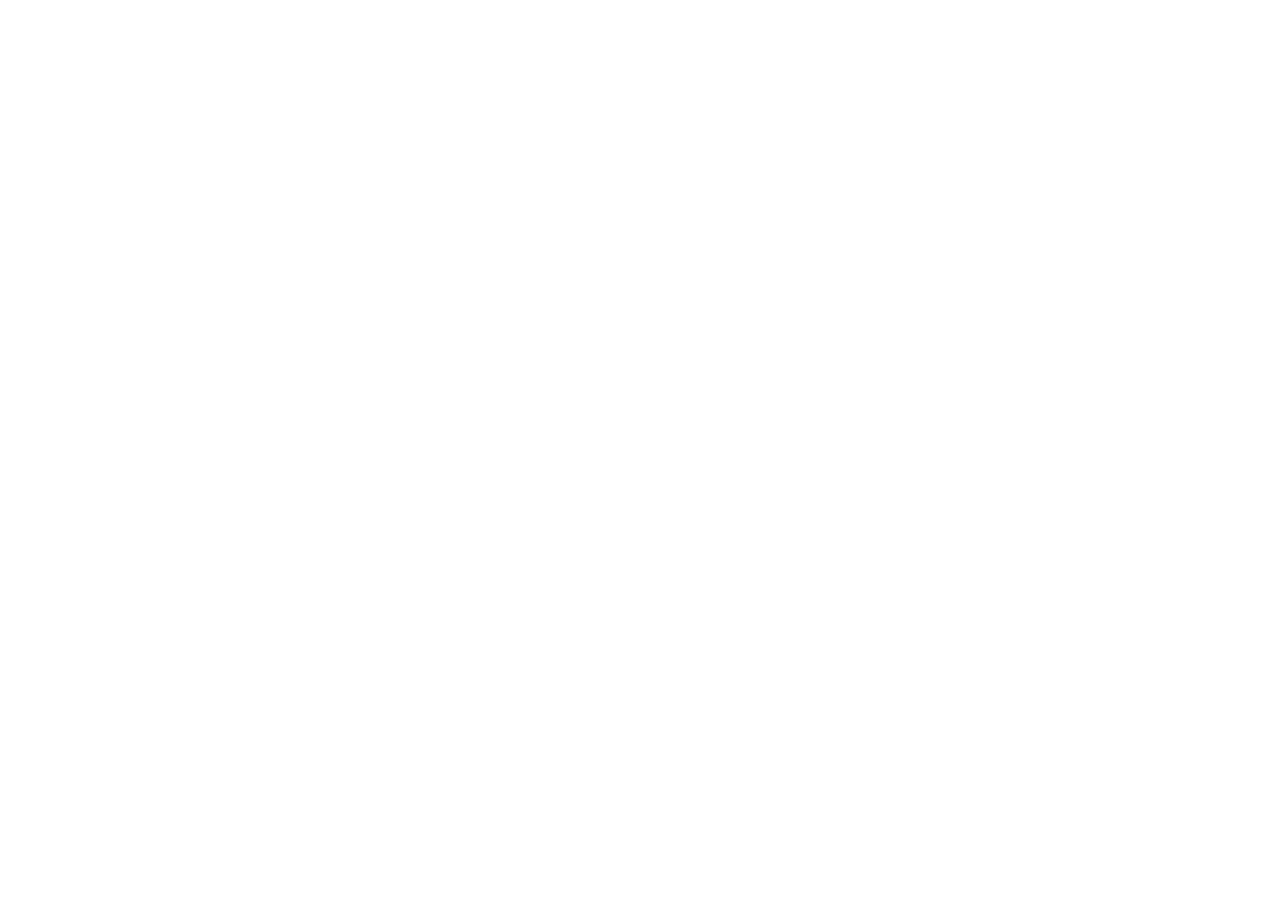
==== index.html @ 19569df2 "created login page in c-login branch" ====
<!DOCTYPE html>
<html lang="en">
<head>
    <meta charset="UTF-8">
    <meta http-equiv="X-UA-Compatible" content="IE=edge">
    <meta name="viewport" content="width=device-width, initial-scale=1.0">
    <title>Login Page</title>
</head>
<body>
</body>
</html>
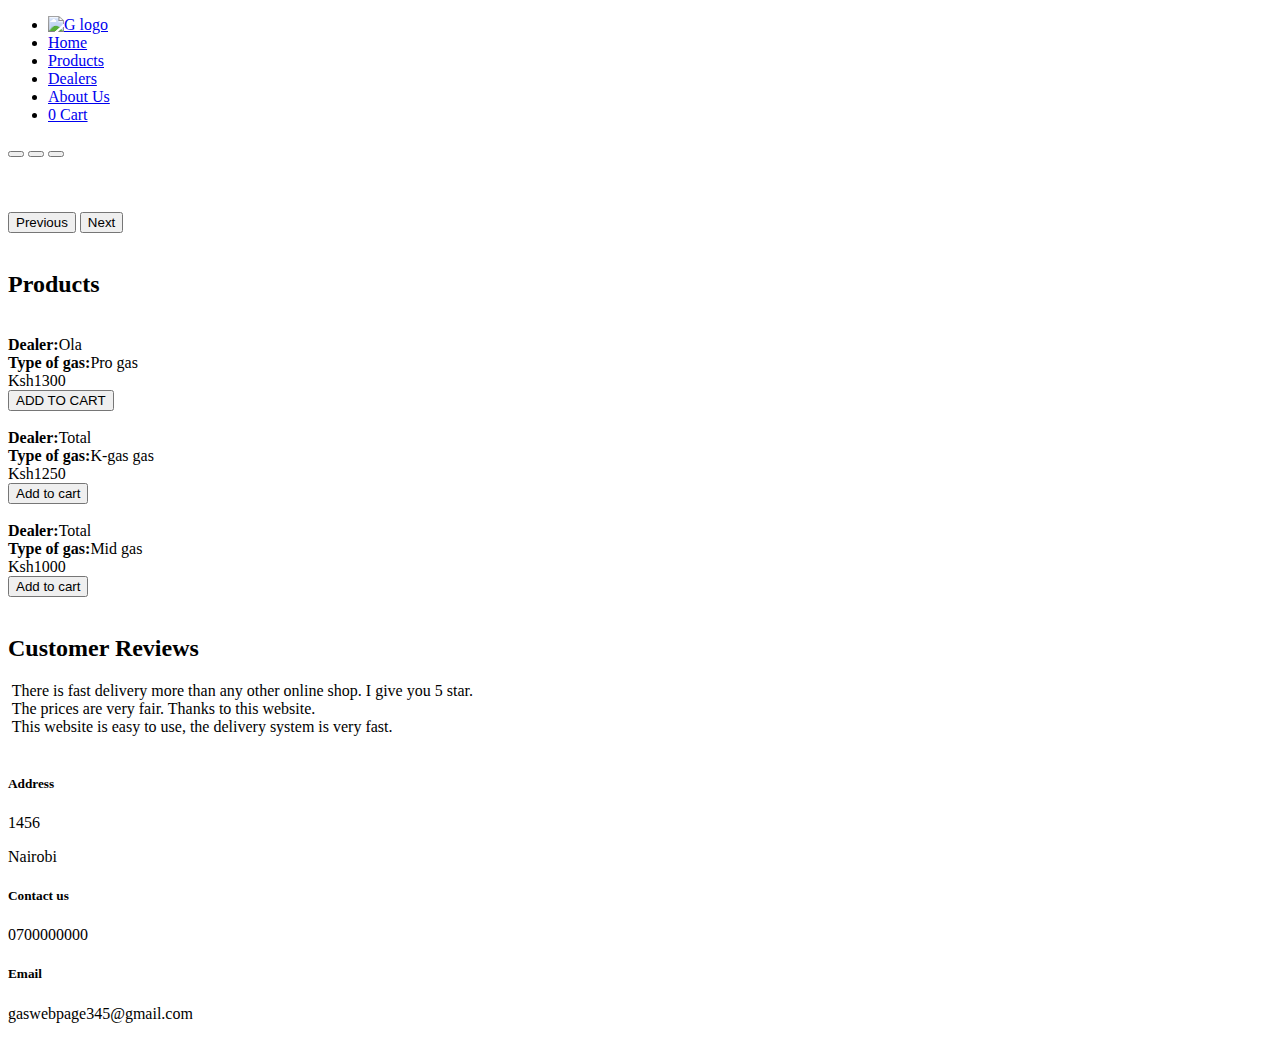
==== commit b695003e: "updated" ====
--- a/index.html
+++ b/index.html
@@ -1,11 +1,158 @@
-<!DOCTYPE html>
+<!doctype html>
 <html lang="en">
-<head>
-    <meta charset="UTF-8">
-    <meta http-equiv="X-UA-Compatible" content="IE=edge">
-    <meta name="viewport" content="width=device-width, initial-scale=1.0">
-    <title>Login Page</title>
-</head>
-<body>
-</body>
+  <head>
+    <!-- Required meta tags -->
+    <meta charset="utf-8">
+    <meta name="viewport" content="width=device-width, initial-scale=1">
+
+    <!-- Bootstrap CSS -->
+    <link href="https://cdn.jsdelivr.net/npm/bootstrap@5.1.2/dist/css/bootstrap.min.css" rel="stylesheet" integrity="sha384-uWxY/CJNBR+1zjPWmfnSnVxwRheevXITnMqoEIeG1LJrdI0GlVs/9cVSyPYXdcSF" crossorigin="anonymous">
+
+    <link rel="stylesheet" href="css/home.css">
+
+    <title>Home Page</title>
+  </head>
+  <body>
+    <!-- navigation -->
+    <div class="navtop">
+      <ul class="nav nav-pills nav-fill">
+        <li class="nav-item">
+          <a class="nav-link disabled"  href="#"><img src="https://cdn5.vectorstock.com/i/thumb-large/74/64/black-circle-letter-g-logo-vector-35107464.jpg" alt="G logo"></a>
+        </li>
+        <li class="nav-item">
+          <a class="nav-link" href="index.html">Home</a>
+        </li>
+        <li class="nav-item">
+          <a class="nav-link" href="product.html">Products</a>
+        </li>
+        <li class="nav-item">
+          <a class="nav-link" href="dealer.html">Dealers</a>
+        </li>
+        <li class="nav-item">
+          <a class="nav-link" href="about.html">About Us</a>
+        </li>
+        <li class="cart">
+          <a href="cart.html">
+              <ion-icon name="basket"></ion-icon><span>0</span>
+          Cart</a>
+        </li>
+      </ul>
+     </div>
+
+    <!-- Carousel -->
+
+    <div id="carouselExampleIndicators" class="carousel slide" data-bs-ride="carousel">
+      <div class="carousel-indicators">
+        <button type="button" data-bs-target="#carouselExampleIndicators" data-bs-slide-to="0" class="active" aria-current="true" aria-label="Slide 1"></button>
+        <button type="button" data-bs-target="#carouselExampleIndicators" data-bs-slide-to="1" aria-label="Slide 2"></button>
+        <button type="button" data-bs-target="#carouselExampleIndicators" data-bs-slide-to="2" aria-label="Slide 3"></button>
+      </div>
+      <div class="carousel-inner">
+        <div class="carousel-item active" data-bs-interval="2000">
+          <img src="https://pbs.twimg.com/media/E0iGCNgXMAA07xb.jpg" class="d-block w-100" alt="">
+        </div>
+        <div class="carousel-item" data-bs-interval="2000">
+          <img src="https://victormatara.com/wp-content/uploads/2017/10/PicsArt_10-13-02.42.23.jpg" class="d-block w-100" alt="">
+        </div>
+        <div class="carousel-item" data-bs-interval="2000">
+          <img src="https://encrypted-tbn0.gstatic.com/images?q=tbn:ANd9GcR7pijRHKtk3fvEZ5zEaabxsiju1aPHJXxTZA&usqp=CAU" class="d-block w-100" alt="">
+        </div>
+      </div>
+      <button class="carousel-control-prev" type="button" data-bs-target="#carouselExampleIndicators" data-bs-slide="prev">
+        <span class="carousel-control-prev-icon" aria-hidden="true"></span>
+        <span class="visually-hidden">Previous</span>
+      </button>
+      <button class="carousel-control-next" type="button" data-bs-target="#carouselExampleIndicators" data-bs-slide="next">
+        <span class="carousel-control-next-icon" aria-hidden="true"></span>
+        <span class="visually-hidden">Next</span>
+      </button>
+    </div>
+    <br>
+   <!-- products -->
+   <div>
+    <div class="products">
+      <h2 class="Products">Products</h2>
+      <div class="container">
+        <div class="row">
+          
+  <div class="shop-items">
+    <div class="shop-item">
+      <img src="https://ug.jumia.is/unsafe/fit-in/300x300/filters:fill(white)/product/20/98966/1.jpg?1015" alt="" class="cart-image"><br>
+      <span class="gas-dealer"><strong>Dealer:</strong>Ola</span><br>
+      <span class="type-of-gas"><strong>Type of gas:</strong>Pro gas</span> 
+        <div class="shop-item-details">
+          <span class="gas-price">Ksh1300</span><br>
+            <button class="btn btn-outline-primary shop-item-button" type="button">ADD TO CART</button>
+        </div>
+    </div>
+
+    <div class="shop-item">
+    <img src="https://toleyah.com/wp-content/uploads/2020/03/Screen-Shot-2020-03-27-at-19.51.05.png" class="cart-image" alt=""><br>
+    <span class="gas-dealer"><strong>Dealer:</strong>Total</span><br>
+      <span class="type-of-gas"><strong>Type of gas:</strong>K-gas gas</span>
+      <div class="shop-item-details">
+        <span class="gas-price">Ksh1250</span><br>
+        <button type="button" class="btn btn-outline-primary">Add to cart</button>
+        </div>
+    </div>
+
+    <div class="shop-item">
+      <img src="https://atana.co.ke/wp-content/uploads/2020/01/13kg-gas.png" class="cart-image" alt=""><br>
+      <span class="gas-dealer"><strong>Dealer:</strong>Total</span><br>
+      <span class="type-of-gas"><strong>Type of gas:</strong>Mid gas</span>
+      <div class="shop-item-details">
+        <span class="gas-price">Ksh1000</span><br>
+        <button type="button" class="btn btn-outline-primary">Add to cart</button>
+      </div>
+    </div>
+        </div>
+      </div>
+      </div>
+    </div>
+  </div>
+  <br>
+    <!-- Customer Reviews -->
+    <div class="customer-reviews">
+      <h2 class="Customer-Reviews">Customer Reviews</h2>
+      <div class="container">
+        <div class="row">
+          <div class="col">
+            <img src="https://media.istockphoto.com/vectors/male-face-silhouette-or-icon-man-avatar-profile-unknown-or-anonymous-vector-id1087531642?k=20&m=1087531642&s=170667a&w=0&h=ge3fq1Dw0-J2FoW96c8klSiHyOnitVhReUUuIIYqtvw=" alt="">
+            There is fast delivery more than any other online shop. I give you 5 star.
+          </div>
+          <div class="col order-5">
+            <img src="https://media.istockphoto.com/vectors/male-face-silhouette-or-icon-man-avatar-profile-unknown-or-anonymous-vector-id1087531642?k=20&m=1087531642&s=170667a&w=0&h=ge3fq1Dw0-J2FoW96c8klSiHyOnitVhReUUuIIYqtvw=" alt="">
+            The prices are very fair. Thanks to this website.
+          </div>
+          <div class="col order-1">
+            <img src="https://media.istockphoto.com/vectors/male-face-silhouette-or-icon-man-avatar-profile-unknown-or-anonymous-vector-id1087531642?k=20&m=1087531642&s=170667a&w=0&h=ge3fq1Dw0-J2FoW96c8klSiHyOnitVhReUUuIIYqtvw=" alt="">
+            This website is easy to use, the delivery system is very fast.
+          </div>
+        </div>
+      </div>
+    </div>
+    <br>
+    <!-- footer -->
+    <div class="footer">
+      <div class="rows">
+        <div class="row1">
+          <h5>Address</h5>
+          <p>1456</p>
+          <p>Nairobi</p>
+        </div>
+      </div>
+      <div class="row2">
+        <h5>Contact us</h5>
+        <p>0700000000</p>
+      </div>
+      <div class="row3">
+        <h5>Email</h5>
+        <p>gaswebpage345@gmail.com</p>
+      </div>
+    </div>
+    <script src="https://cdn.jsdelivr.net/npm/@popperjs/core@2.10.2/dist/umd/popper.min.js" integrity="sha384-7+zCNj/IqJ95wo16oMtfsKbZ9ccEh31eOz1HGyDuCQ6wgnyJNSYdrPa03rtR1zdB" crossorigin="anonymous"></script>
+<script src="https://cdn.jsdelivr.net/npm/bootstrap@5.1.3/dist/js/bootstrap.min.js" integrity="sha384-QJHtvGhmr9XOIpI6YVutG+2QOK9T+ZnN4kzFN1RtK3zEFEIsxhlmWl5/YESvpZ13" crossorigin="anonymous"></script>
+<script src="index.js"></script>
+<script src="https://unpkg.com/ionicons@4.5.10-0/dist/ionicons.js"></script>
+  </body>
 </html>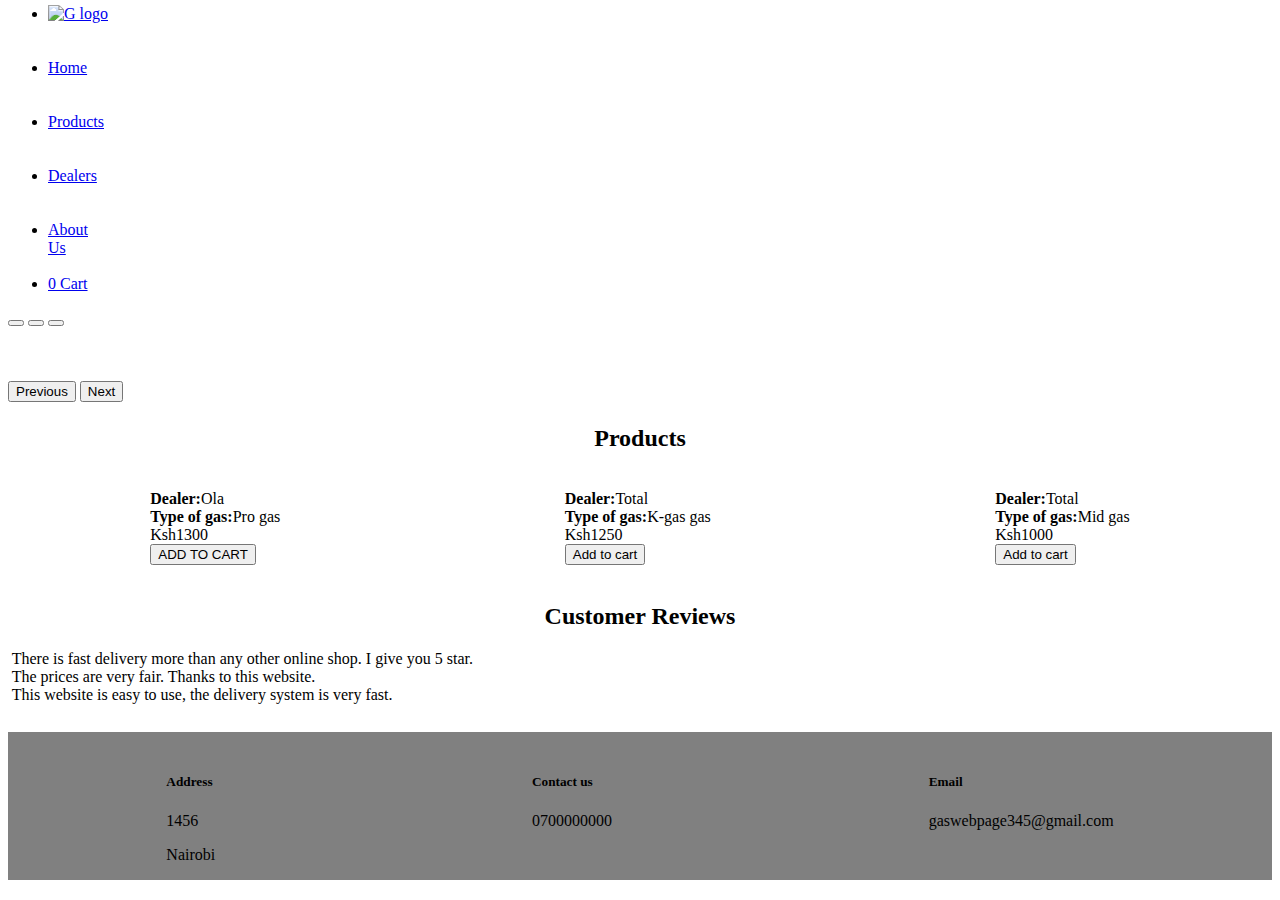
==== commit 8669e12c: "added css in homepage" ====
--- a/index.html
+++ b/index.html
@@ -8,7 +8,7 @@
     <!-- Bootstrap CSS -->
     <link href="https://cdn.jsdelivr.net/npm/bootstrap@5.1.2/dist/css/bootstrap.min.css" rel="stylesheet" integrity="sha384-uWxY/CJNBR+1zjPWmfnSnVxwRheevXITnMqoEIeG1LJrdI0GlVs/9cVSyPYXdcSF" crossorigin="anonymous">
 
-    <link rel="stylesheet" href="css/home.css">
+    <link rel="stylesheet" href="home.css">
 
     <title>Home Page</title>
   </head>
--- a/home.css
+++ b/home.css
@@ -0,0 +1,51 @@
+.nav-item, li img{
+  width: 60px;
+  height: 70px;
+  margin-top: -15px;
+  margin-bottom: -16px;
+}
+.nav{
+  background-color: 3216DF;
+  margin-top: 20px;
+}
+.nav-item, li >text{
+  color: black;
+}
+.nav-item{
+  height: 70px;
+}
+.carousel-item> img{
+  background-size: cover;
+  height: 70vh;
+}
+.footer{
+  margin-right: 0%;
+  margin-left: 0px;
+  display: flex;
+  background-color: grey;
+  margin-top: 0px;
+  justify-content: space-around;
+  margin-top: 10px;
+  padding-top: 20px;
+}
+.shop-items >.shop-item{
+  margin-top: -1000;
+}
+.products > .shop-items{
+  justify-content: space-around;
+}
+.row1{
+  margin-top: 5px;
+}
+.products >h2{
+  text-align: center;
+  margin-top: 5px;
+}
+.customer-reviews >h2{
+  text-align: center;
+}
+.shop-items{
+  display: flex;
+  flex-direction: row;
+  justify-content: space-around;
+}